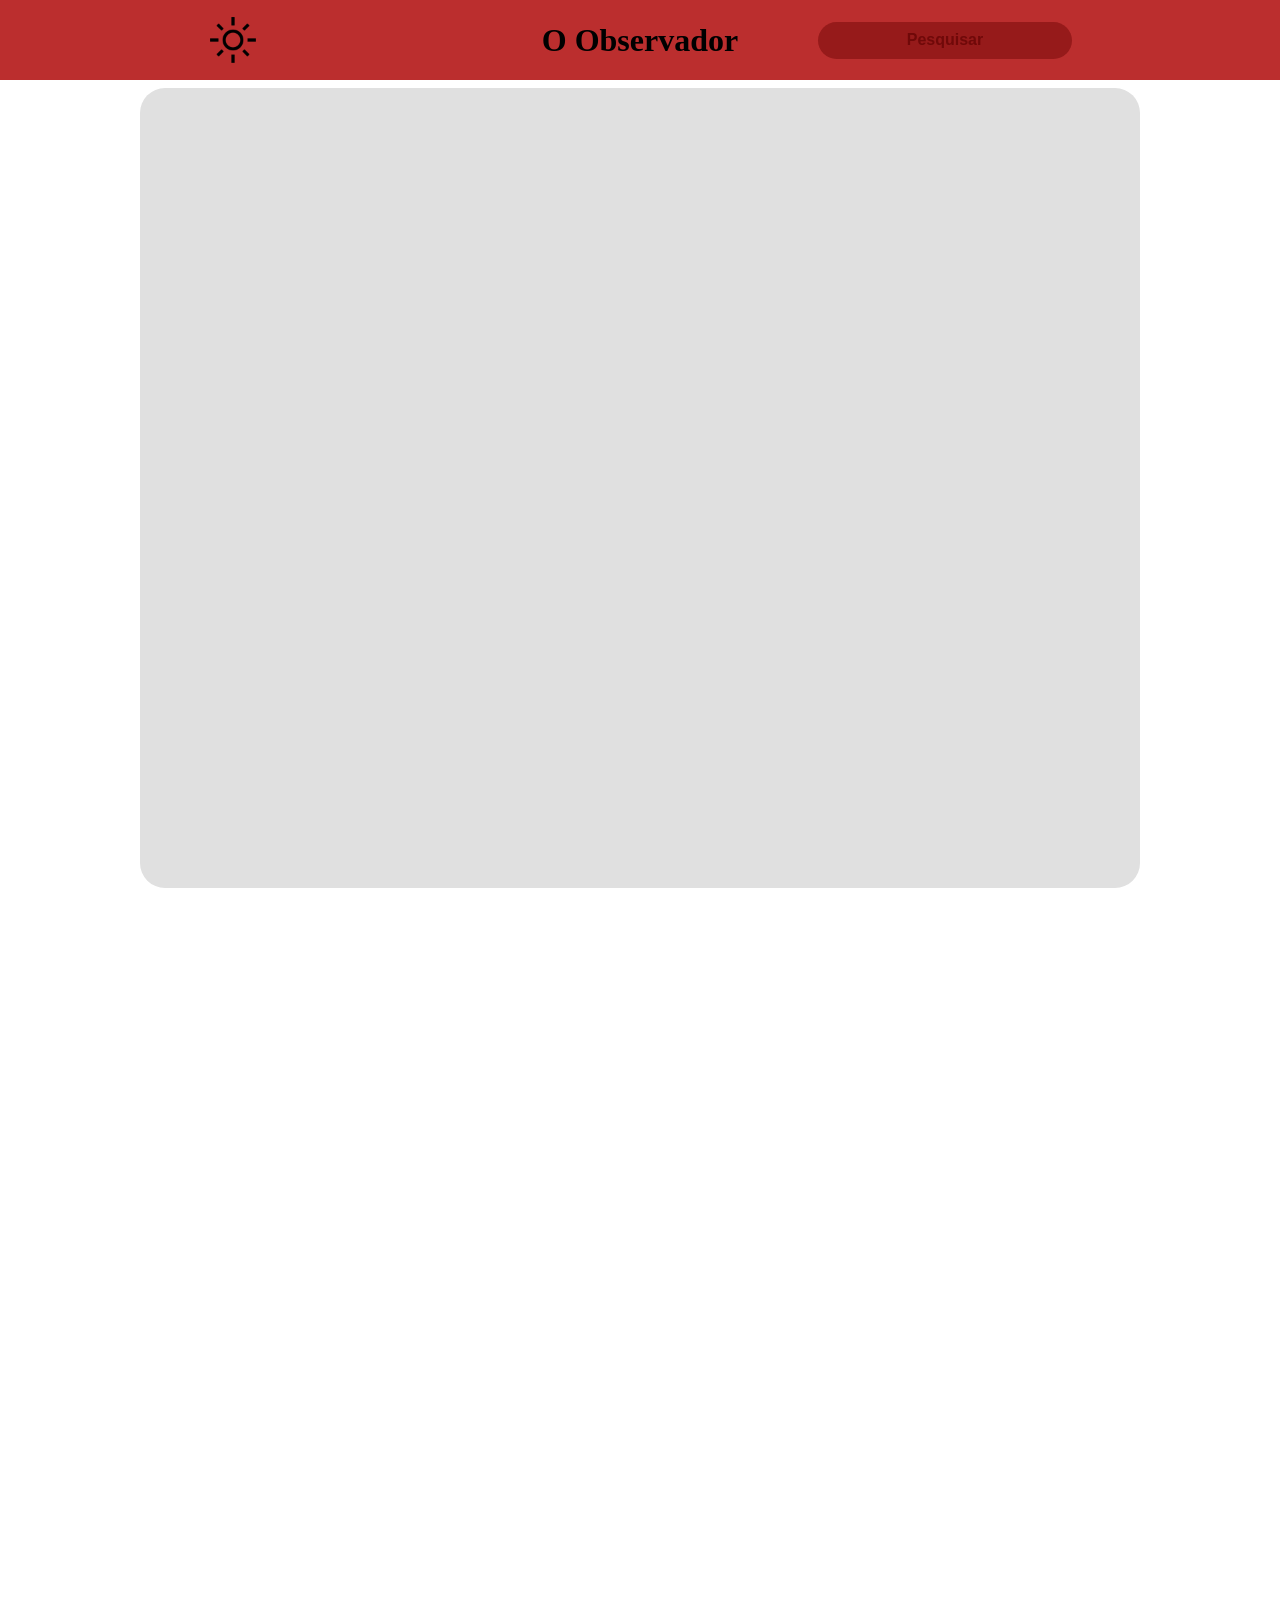
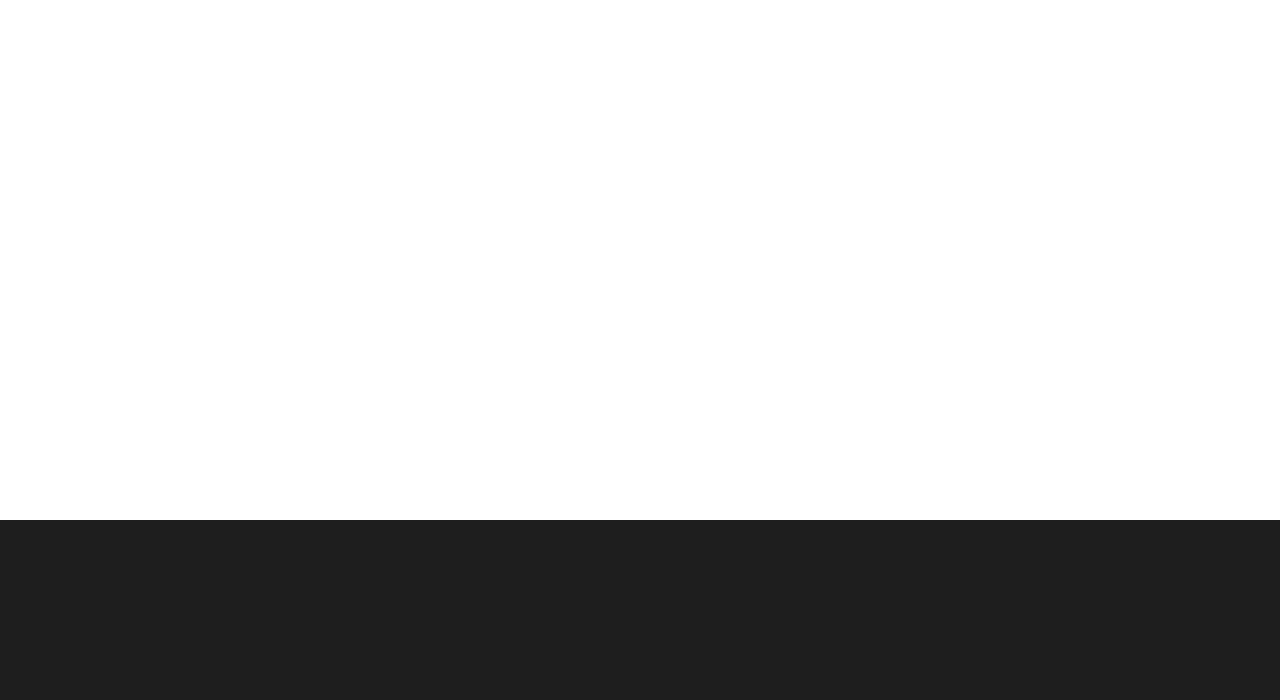
==== frontend/index.html @ 38864c20 "first web page added" ====
<!DOCTYPE html>
<html lang="en">
<head>
    <meta charset="UTF-8">
    <meta name="viewport" content="width=device-width, initial-scale=1.0">
    <title>Document</title>

    <link rel="stylesheet" href="../frontend/css/style.css">

</head>
<body>

    <div id="credits">

    </div>

    <div id="taskbar">
        <h1 id="title">O Observador</h1>
        <img src="../frontend/assets/light-mode-5rvf29w00r9rx1r6wvs6ro.webp" width="50px" height="50px" id="themechanger">

        <input id="searchbar" placeholder="Pesquisar">
    </div>

    <div id="board">

        
    </div>

    <script src="../frontend/scripts/scripts.js"></script>
</body>
</html>
---- frontend/css/style.css ----
body {

    min-height: 3000px;
    display: flex;
}

#taskbar {

    background: rgb(187, 46, 46);

    width: 100%;
    height: 80px;

    position: absolute;
    top: 0%;
    left: 0%;

    display: flex;
    justify-content: center;
    align-items: center;

    z-index: 5;

}

#title {

    text-align: center;
    font-family:'Times New Roman', Times, serif;

    position:absolute;
}

#themechanger{

    position: relative;
    right: 280px;
    cursor: pointer;

    border-radius: 100%;

    transition: background-color 0.5s;
}

#themechanger:hover {

    background-color: rgba(0, 0, 0, 0.199);
}

#themechanger:active {

    background-color: rgba(0, 0, 0, 0.753);
}

#searchbar {


    background: rgb(150, 26, 26);
    border-radius: 50px;
    border: 0;

    height: 35px;
    width: 250px;

    position: relative;
    left: 280px;

    font-size: 16px;
    text-align: center;
}

#searchbar:focus {

    outline: none;
    
}

#searchbar::placeholder{

    color: rgb(112, 9, 9);
    font-weight: bold;
}

#board {

    background: rgb(224, 224, 224);
    border-radius: 25px;

    width: 1000px;
    height: 800px;

    margin: 80px auto;
    text-align: center;
}

#credits {

    background-color: rgb(31, 31, 31);

    width: 100%;
    height: 180px;

    position: absolute;
    left:0;
    bottom: -3000px;
}
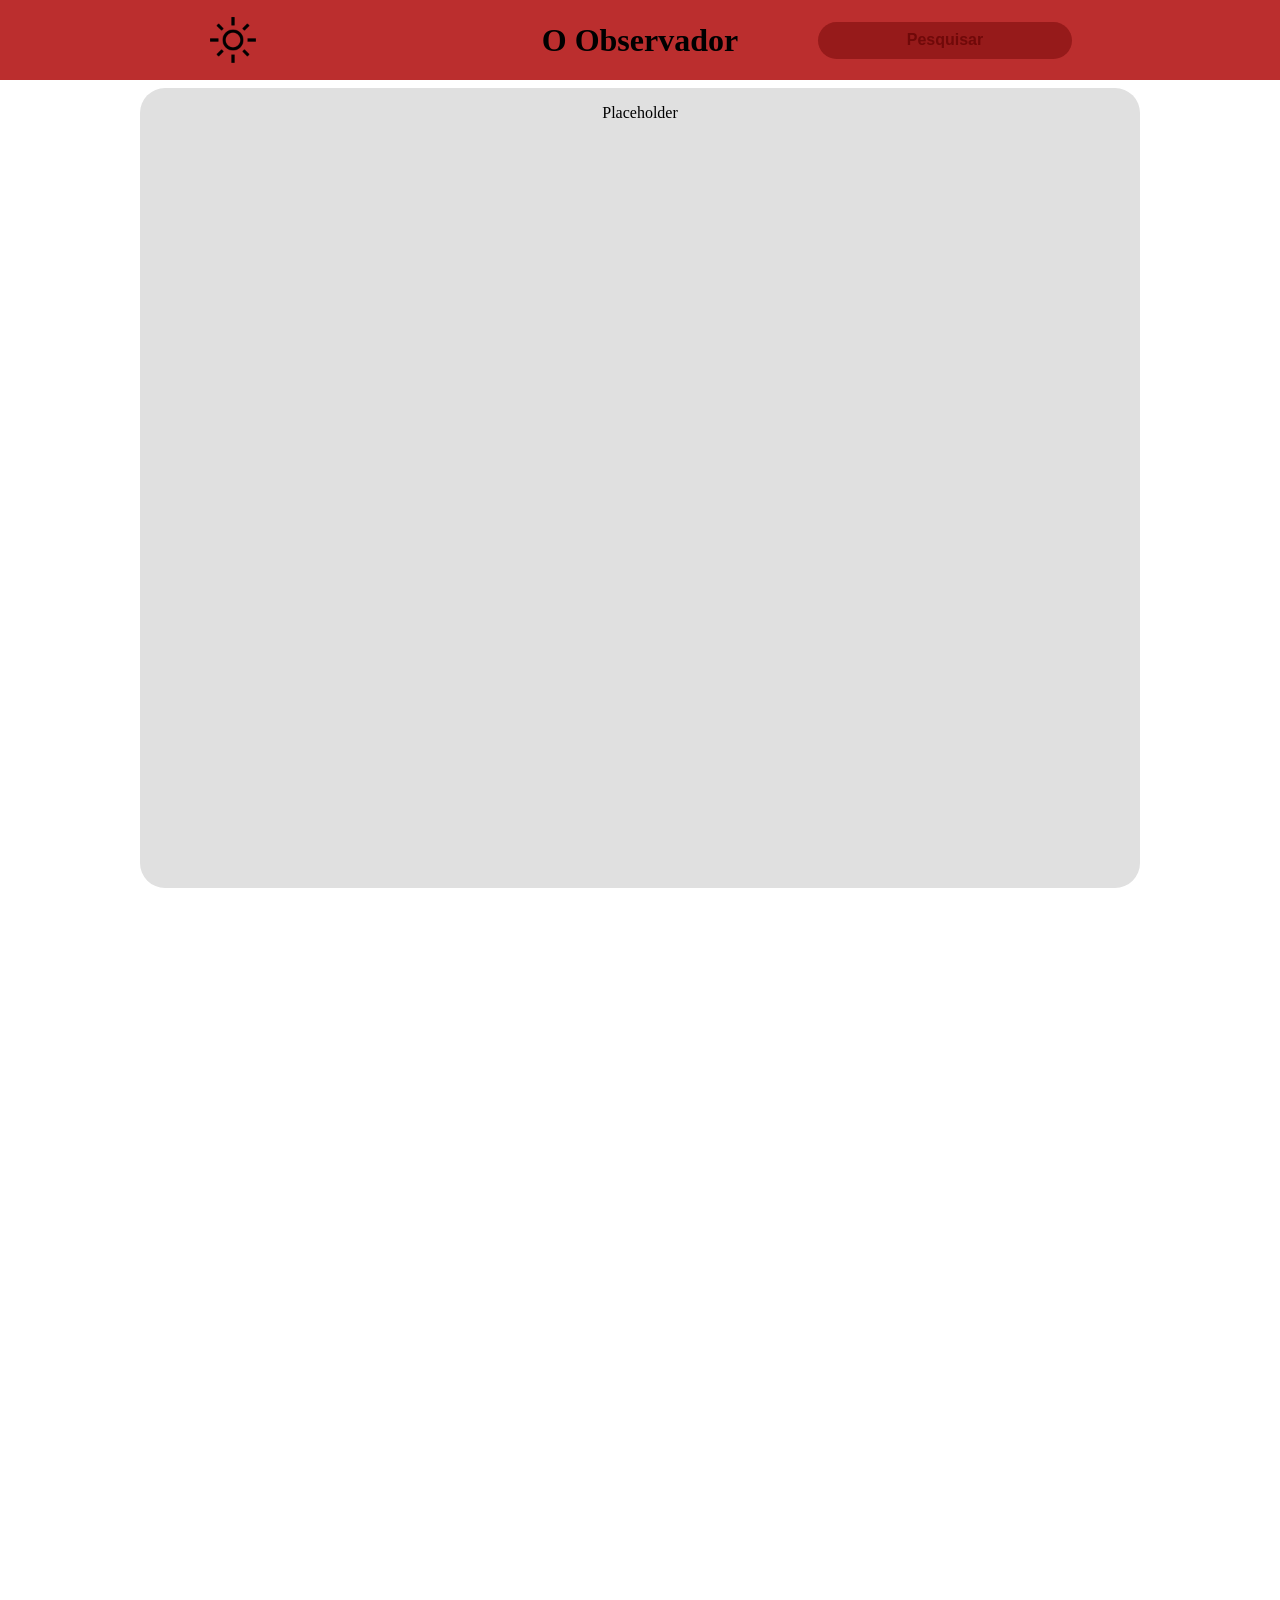
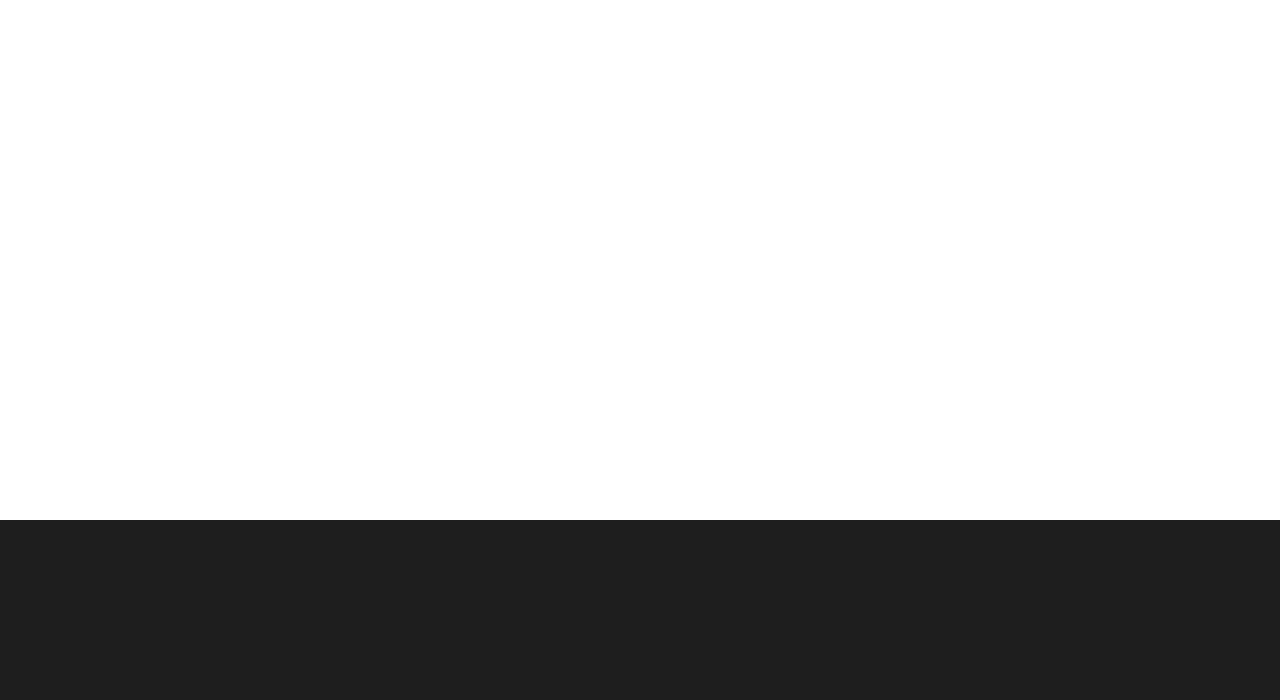
==== commit f3bc6380: "added dark mode for index" ====
--- a/frontend/index.html
+++ b/frontend/index.html
@@ -16,14 +16,14 @@
 
     <div id="taskbar">
         <h1 id="title">O Observador</h1>
-        <img src="../frontend/assets/light-mode-5rvf29w00r9rx1r6wvs6ro.webp" width="50px" height="50px" id="themechanger">
+        <img src="../frontend/assets/lightmode.webp" width="50px" height="50px" id="themechanger">
 
         <input id="searchbar" placeholder="Pesquisar">
     </div>
 
     <div id="board">
 
-        
+        <p>Placeholder</p>
     </div>
 
     <script src="../frontend/scripts/scripts.js"></script>
--- a/frontend/css/style.css
+++ b/frontend/css/style.css
@@ -103,4 +103,6 @@
     position: absolute;
     left:0;
     bottom: -3000px;
+
+    display: flex;
 }
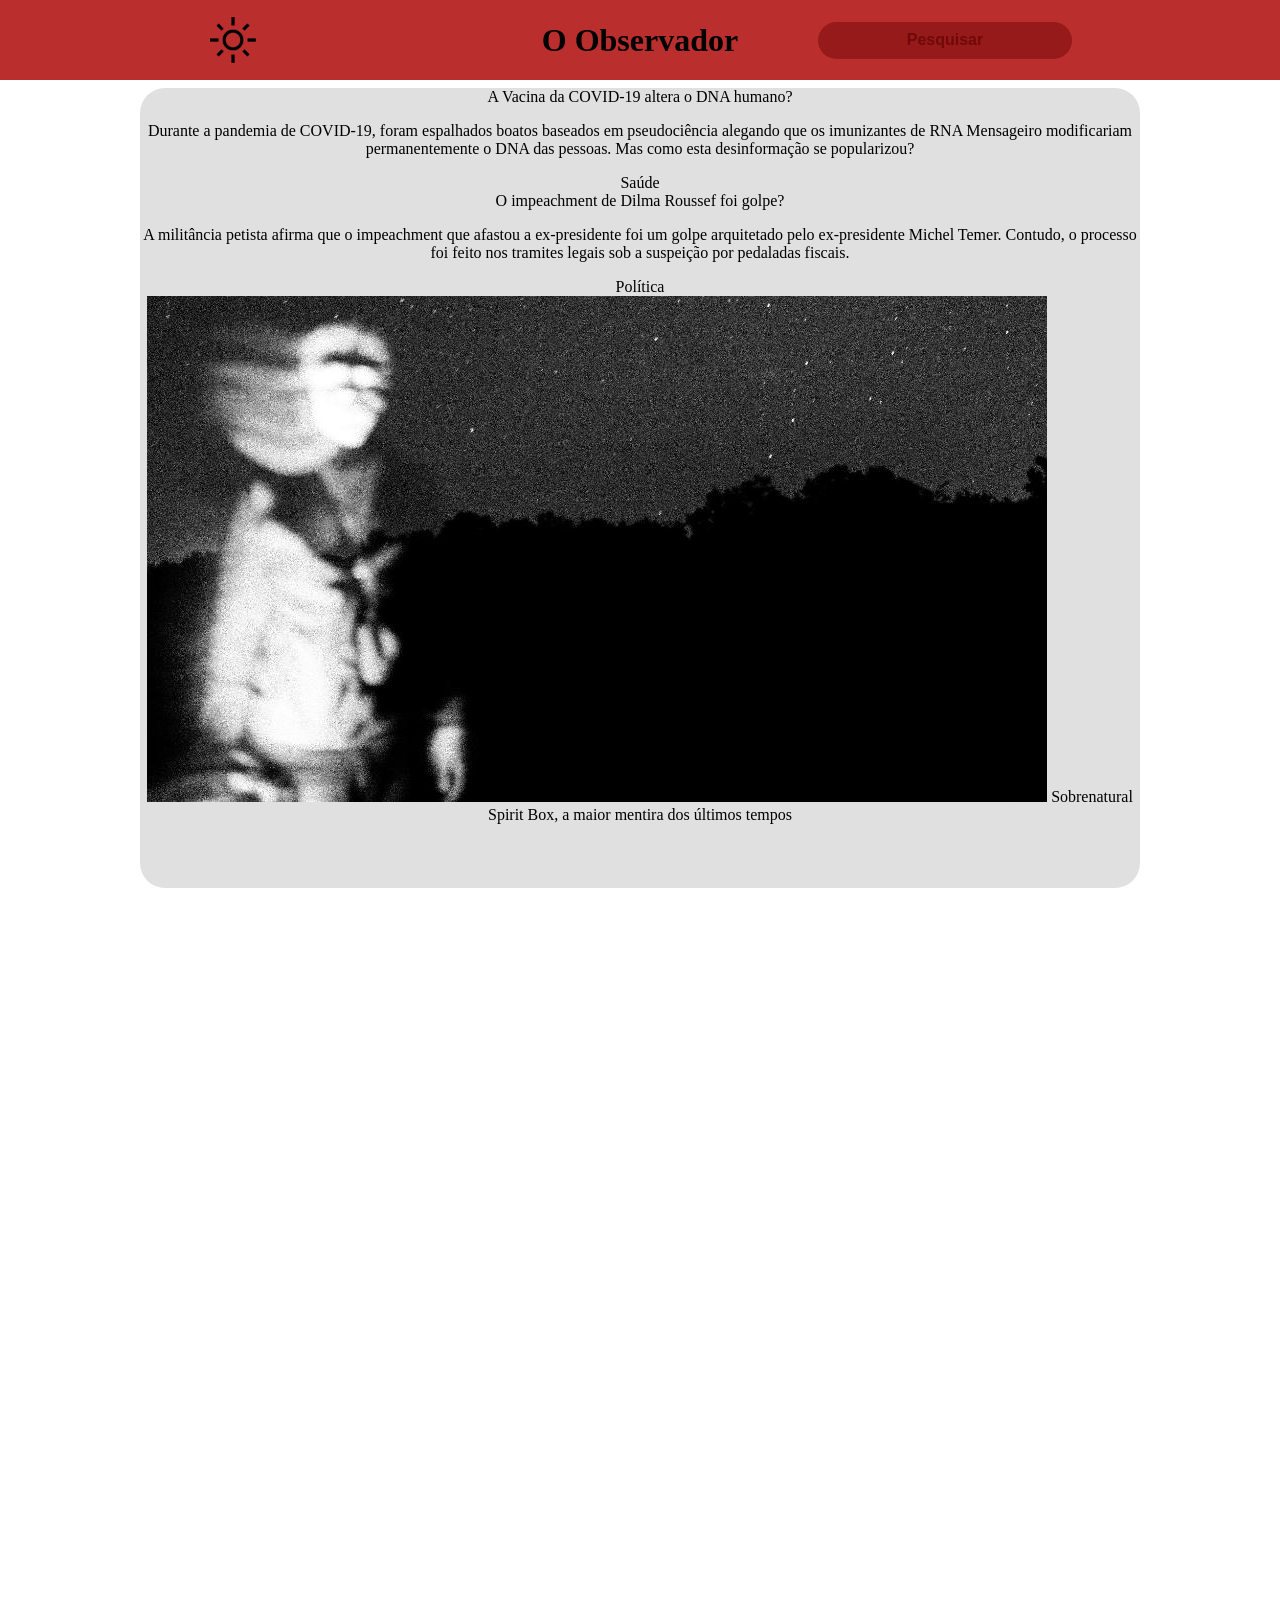
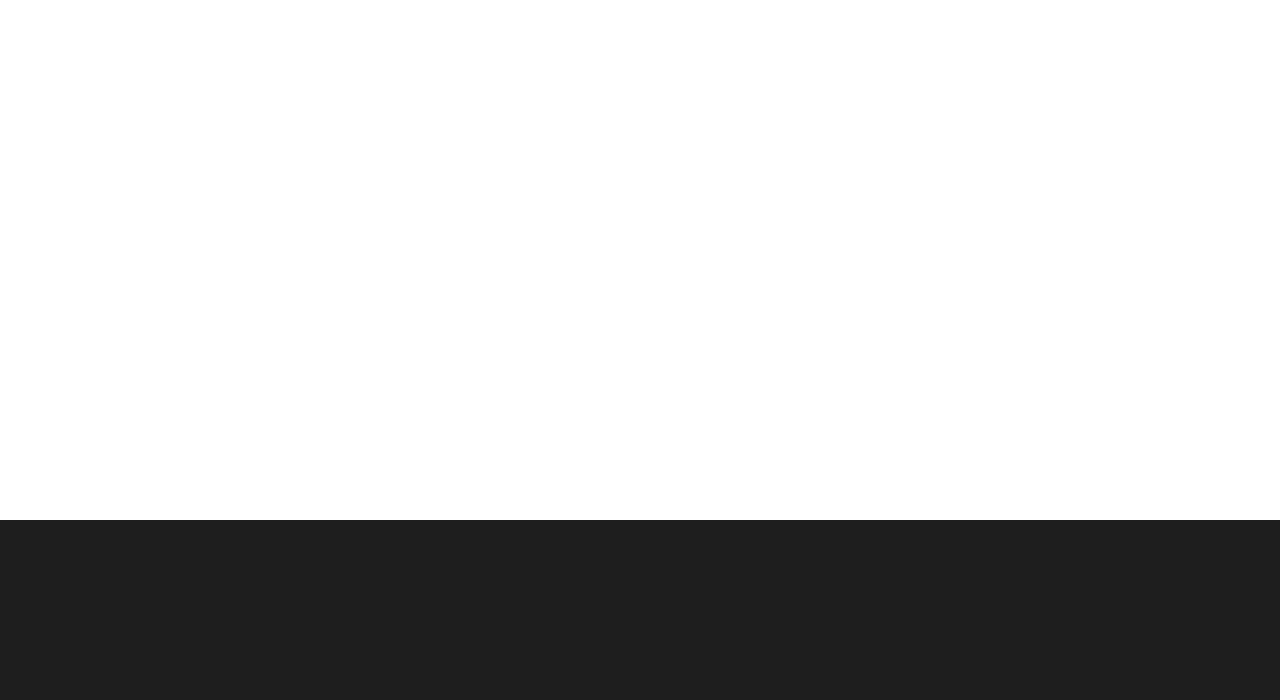
==== commit 96ba6fdf: "Added Buttons and a notice page" ====
--- a/frontend/index.html
+++ b/frontend/index.html
@@ -23,7 +23,26 @@
 
     <div id="board">
 
-        <p>Placeholder</p>
+        <div class="noticia" onclick="window.location.href='../frontend/html/covid19.html'">
+
+            <label class="noticiatexto">A Vacina da COVID-19 altera o DNA humano?</label>
+            <p class="noticiarodape">Durante a pandemia de COVID-19, foram espalhados boatos baseados em pseudociência alegando que os imunizantes de RNA Mensageiro modificariam permanentemente o DNA das pessoas. Mas como esta desinformação se popularizou?</p>
+            <label class="tema"> Saúde</label>
+        </div>
+        
+        <div class="noticia">
+
+            <label class="noticiatexto">O impeachment de Dilma Roussef foi golpe?</label>
+            <p class="noticiarodape">A militância petista afirma que o impeachment que afastou a ex-presidente foi um golpe arquitetado pelo ex-presidente Michel Temer. Contudo, o processo foi feito nos tramites legais sob a suspeição por pedaladas fiscais.</p>
+            <label class="tema"> Política</label>
+        </div>
+
+        <div class="noticia">
+
+            <img src="../frontend/assets/imagenotices/spiritboxfantasma.jpg" alt="Fantasma" class="noticiaimagem">
+            <label class="tema"> Sobrenatural</label>
+            <label class="noticiatexto"> Spirit Box, a maior mentira dos últimos tempos</label>
+        </div>
     </div>
 
     <script src="../frontend/scripts/scripts.js"></script>
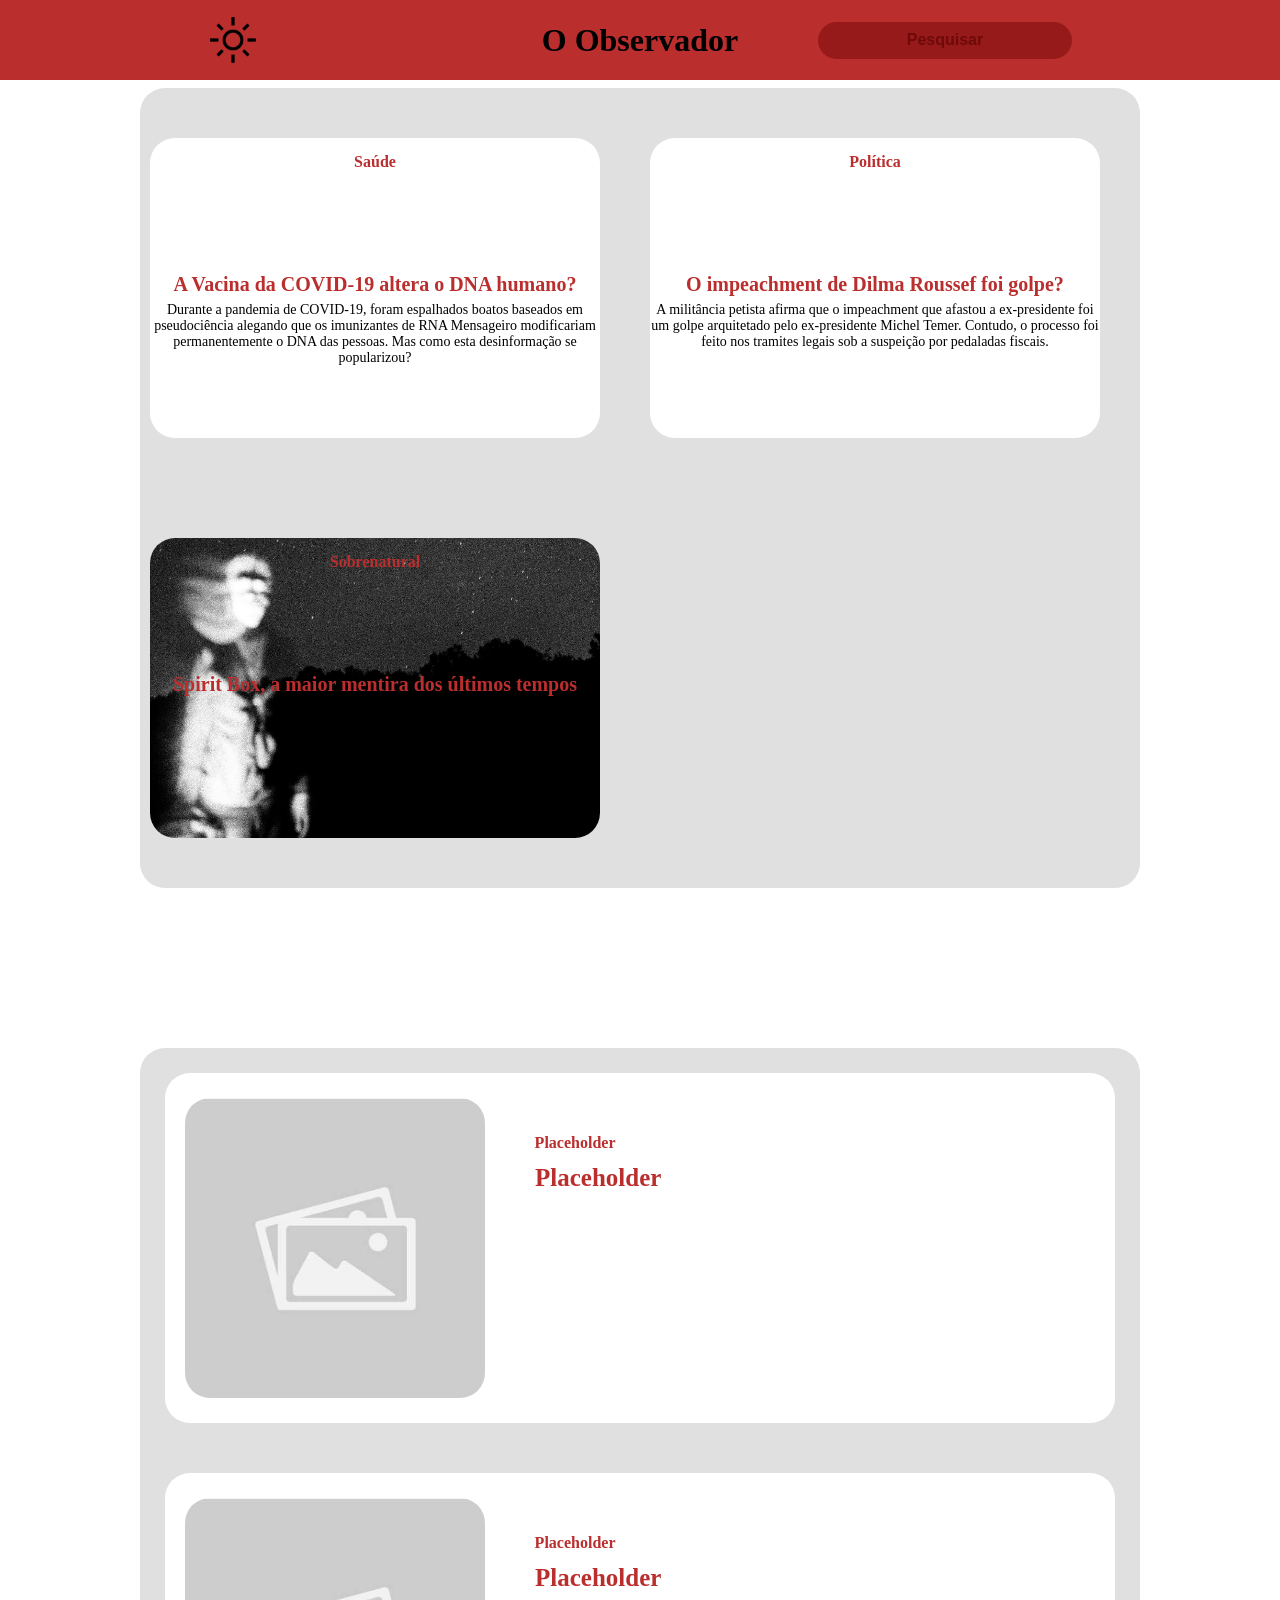
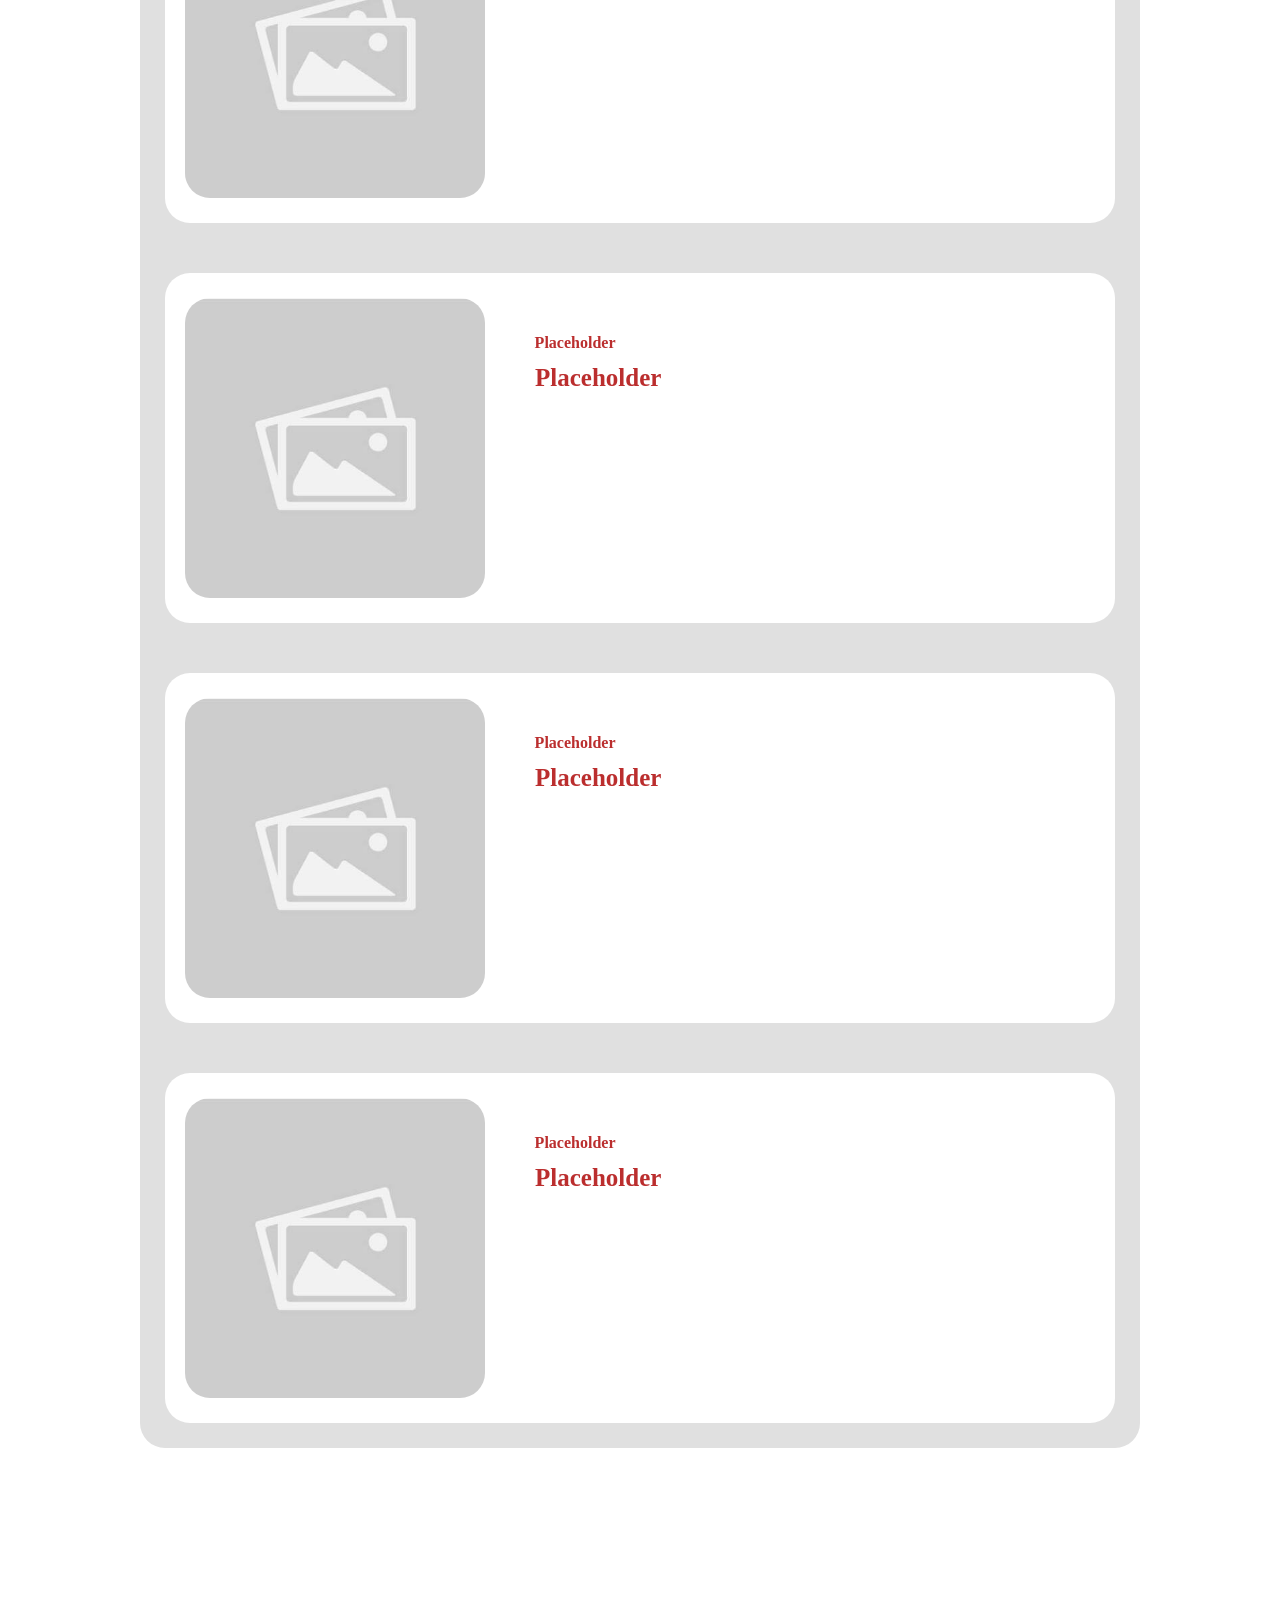
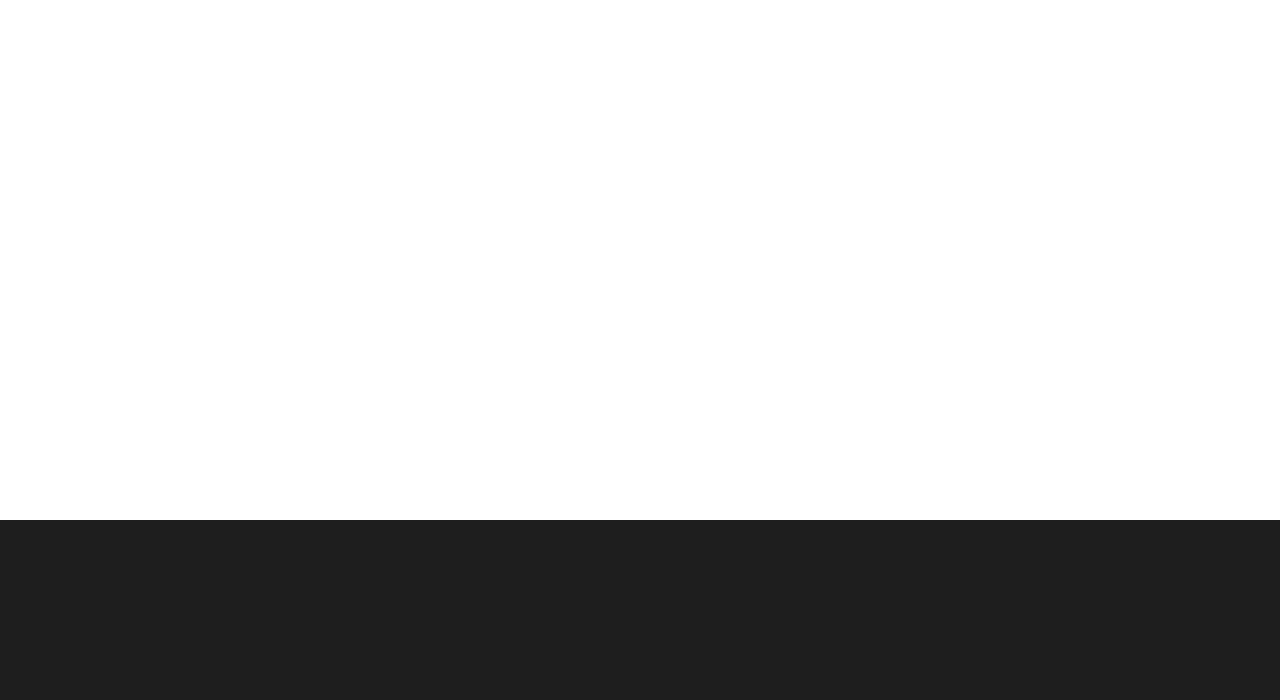
==== commit fdf192f3: "Added a news list below the mains news" ====
--- a/frontend/index.html
+++ b/frontend/index.html
@@ -45,6 +45,49 @@
         </div>
     </div>
 
+    <div id="lowboard">
+
+        <div class="noticiamenor">
+
+            <img src="../frontend/assets/imagenotices/placeholder.jpeg" alt="aaa" class="noticiaimagemmenor">
+            <label class="noticiatextomenor">Placeholder</label>
+            <label class="temamenor"> Placeholder</label>
+            
+        </div>
+
+        <div class="noticiamenor">
+
+            <img src="../frontend/assets/imagenotices/placeholder.jpeg" alt="aaa" class="noticiaimagemmenor">
+            <label class="noticiatextomenor">Placeholder</label>
+            <label class="temamenor"> Placeholder</label>
+            
+        </div>
+
+        <div class="noticiamenor">
+
+            <img src="../frontend/assets/imagenotices/placeholder.jpeg" alt="aaa" class="noticiaimagemmenor">
+            <label class="noticiatextomenor">Placeholder</label>
+            <label class="temamenor"> Placeholder</label>
+            
+        </div>
+
+        <div class="noticiamenor">
+
+            <img src="../frontend/assets/imagenotices/placeholder.jpeg" alt="aaa" class="noticiaimagemmenor">
+            <label class="noticiatextomenor">Placeholder</label>
+            <label class="temamenor"> Placeholder</label>
+            
+        </div>
+
+        <div class="noticiamenor">
+
+            <img src="../frontend/assets/imagenotices/placeholder.jpeg" alt="aaa" class="noticiaimagemmenor">
+            <label class="noticiatextomenor">Placeholder</label>
+            <label class="temamenor"> Placeholder</label>
+            
+        </div>
+    </div>
+
     <script src="../frontend/scripts/scripts.js"></script>
 </body>
 </html>
--- a/frontend/css/style.css
+++ b/frontend/css/style.css
@@ -2,6 +2,8 @@
 
     min-height: 3000px;
     display: flex;
+    flex-direction: column;
+    align-items: center;
 }
 
 #taskbar {
@@ -91,6 +93,11 @@
 
     margin: 80px auto;
     text-align: center;
+    align-items: center;
+
+    display: grid;
+    grid-template-columns: repeat(2, 1fr);
+    overflow: hidden;
 }
 
 #credits {
@@ -105,4 +112,165 @@
     bottom: -3000px;
 
     display: flex;
+}
+
+.noticia {
+
+    background: white;
+    border-radius: 25px;
+
+    width:450px;
+    height:300px;
+
+    margin: 10px;
+
+    position: relative;
+    cursor: pointer;
+
+    display: flex;
+    text-align: center;
+    justify-content: center;
+    overflow: hidden;
+
+    transition: box-shadow 0.5s ease;
+}
+
+.noticia:hover {
+
+    box-shadow: 5px 5px 0px rgba(128, 128, 128, 0.205);
+}
+
+.noticia:hover .noticiatexto {
+
+    transition: 0.1s;
+    color:brown;
+}
+
+.noticia:hover .noticiaimagem {
+    transform: scale(1.2);
+}
+
+
+.noticiatexto {
+
+    color: rgb(187, 46, 46);
+
+    font-weight: bold;
+    font-size: 20px;
+
+    position: relative;
+    top: 45%
+}
+
+.tema {
+
+    font-weight: bold;
+    color: rgb(187, 46, 46);
+
+    position: absolute;
+    right: auto;
+    top: 5%;
+}
+
+.noticiarodape {
+
+    font-size: 14px;
+
+    position:absolute;
+    top:50%;
+}
+
+.noticiaimagem {
+
+    position:absolute;
+    size: relative;
+    width: 100%;
+    height: 100%;
+
+    transition: transform 0.5s ease;
+}
+
+#lowboard {
+
+    background: rgb(224, 224, 224);
+    border-radius: 25px;
+
+    width: 1000px;
+    height: 2000px;
+
+    margin: 80px auto;
+
+
+    overflow: hidden;
+    display: flex;
+    flex-direction: column;
+    justify-content: center;
+    align-items: center;
+}
+
+.noticiamenor {
+
+    background: white;
+    border-radius: 25px;
+
+    width: 950px;
+    height: 350px;
+
+    margin: 25px;
+    text-align: right;
+    align-items:center;
+    overflow: hidden;
+
+    display: flex;
+    flex-direction: row;
+
+    cursor: pointer;
+
+    transition: box-shadow 0.2s;
+}
+
+.noticiamenor:hover{
+
+    box-shadow: 5px 5px 0px rgba(128, 128, 128, 0.205);
+}
+
+.noticiamenor:hover .noticiatextomenor {
+
+    transition: 0.1s;
+    color:brown;
+}
+
+.noticiatextomenor {
+
+    color: rgb(187, 46, 46);
+
+    font-weight: bold;
+    font-size: 25px;
+
+    margin: 30px;
+
+    position: relative;
+    bottom: 20%
+}
+
+.noticiaimagemmenor {
+
+    position: relative;
+    left: 0%;
+
+    border-radius: 25px;
+    margin: 20px;
+
+    width: 300px;
+    height: 300px;
+}
+
+.temamenor {
+
+    font-weight: bold;
+    color: rgb(187, 46, 46);
+
+    position: relative;
+    bottom: 30%;
+    right: 16.5%;
 }
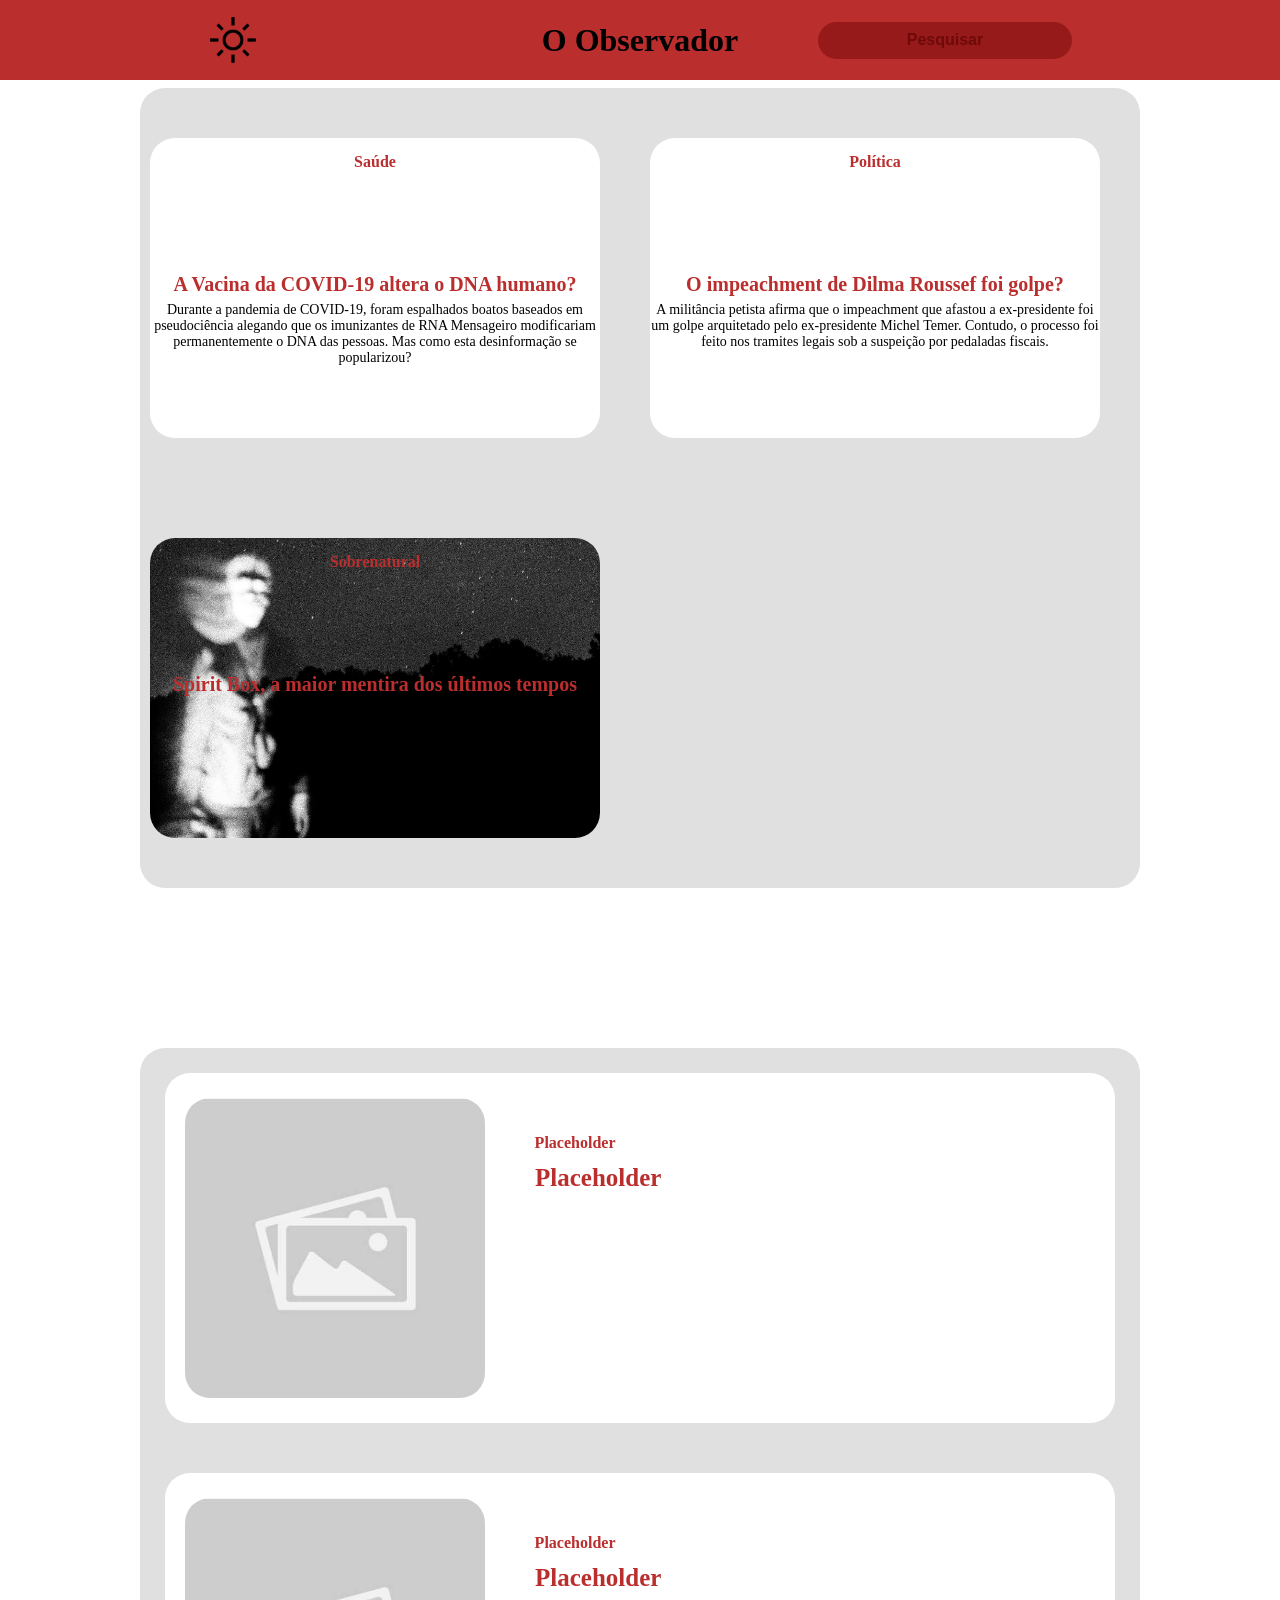
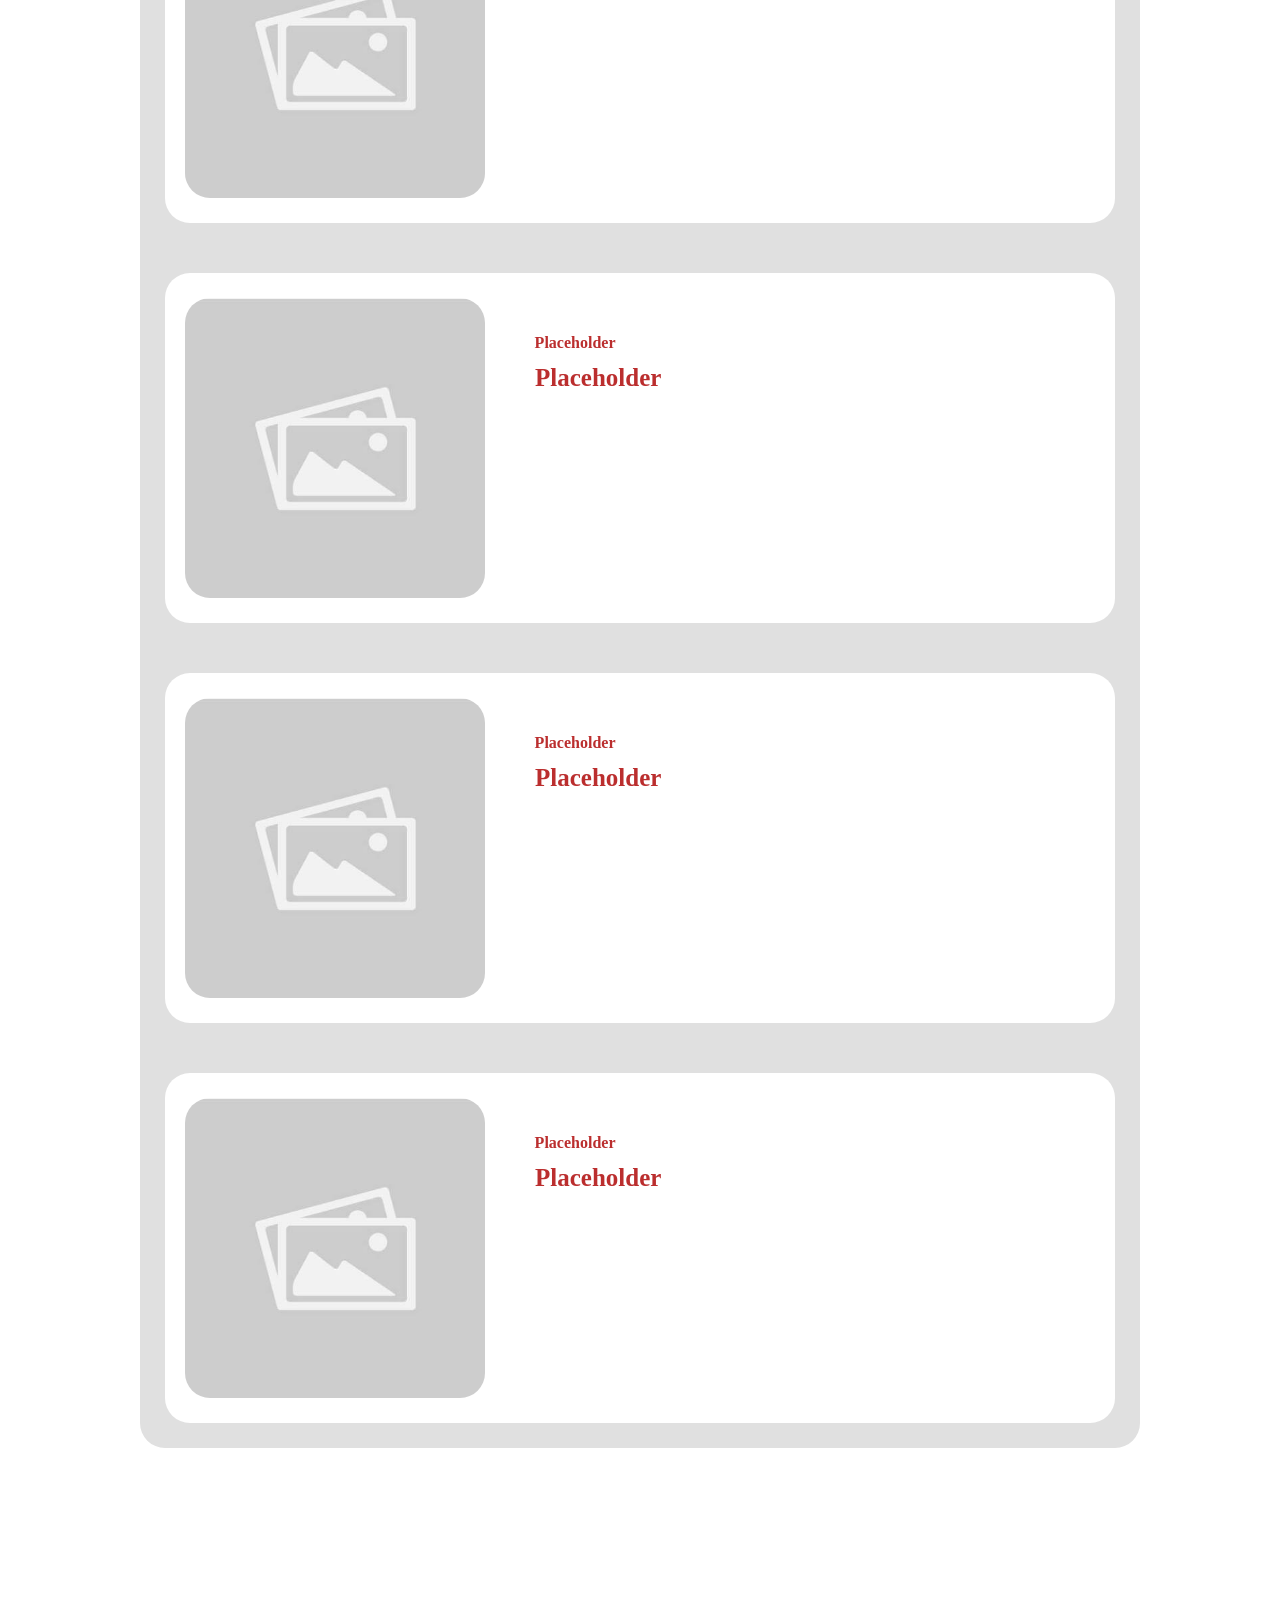
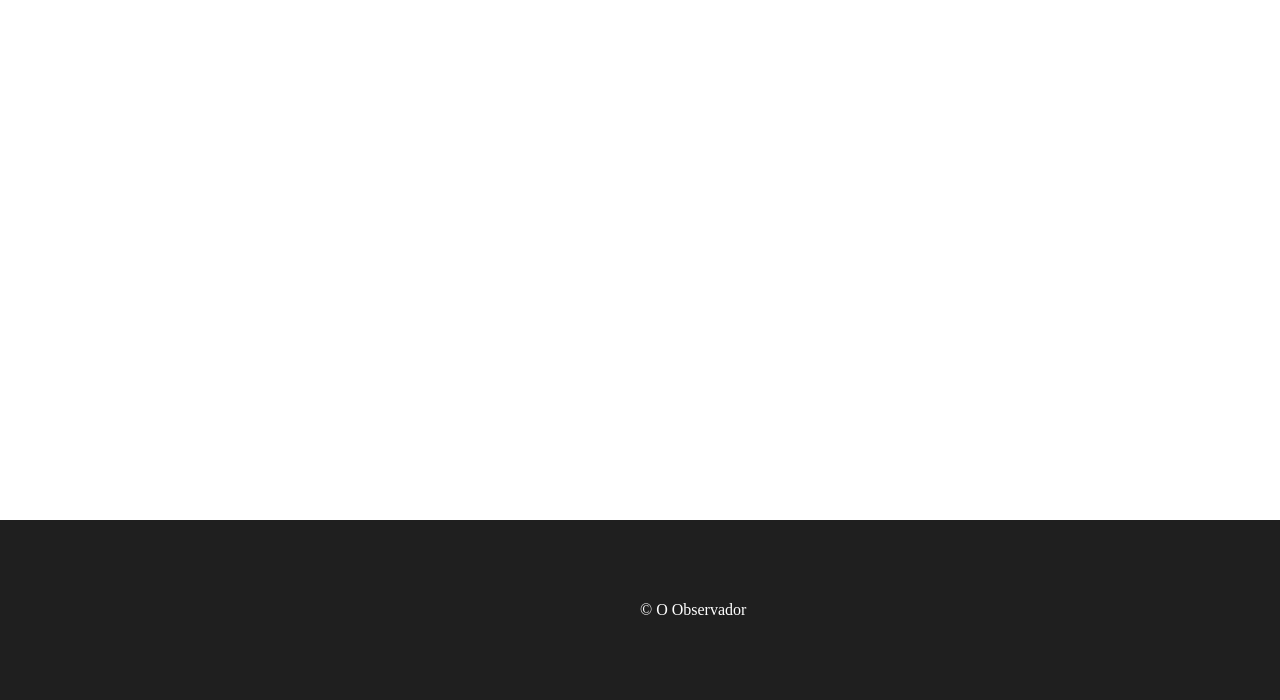
==== commit fa176d3d: "Added some features pn index.html and covid19.html" ====
--- a/frontend/index.html
+++ b/frontend/index.html
@@ -12,6 +12,8 @@
 
     <div id="credits">
 
+        <label class="credito"> © O Observador</label>
+        
     </div>
 
     <div id="taskbar">
--- a/frontend/css/style.css
+++ b/frontend/css/style.css
@@ -112,6 +112,16 @@
     bottom: -3000px;
 
     display: flex;
+    text-align: center;
+    align-items: center;
+}
+
+.credito {
+
+    color: white;
+    position: relative;
+    left: 50%;
+    
 }
 
 .noticia {
